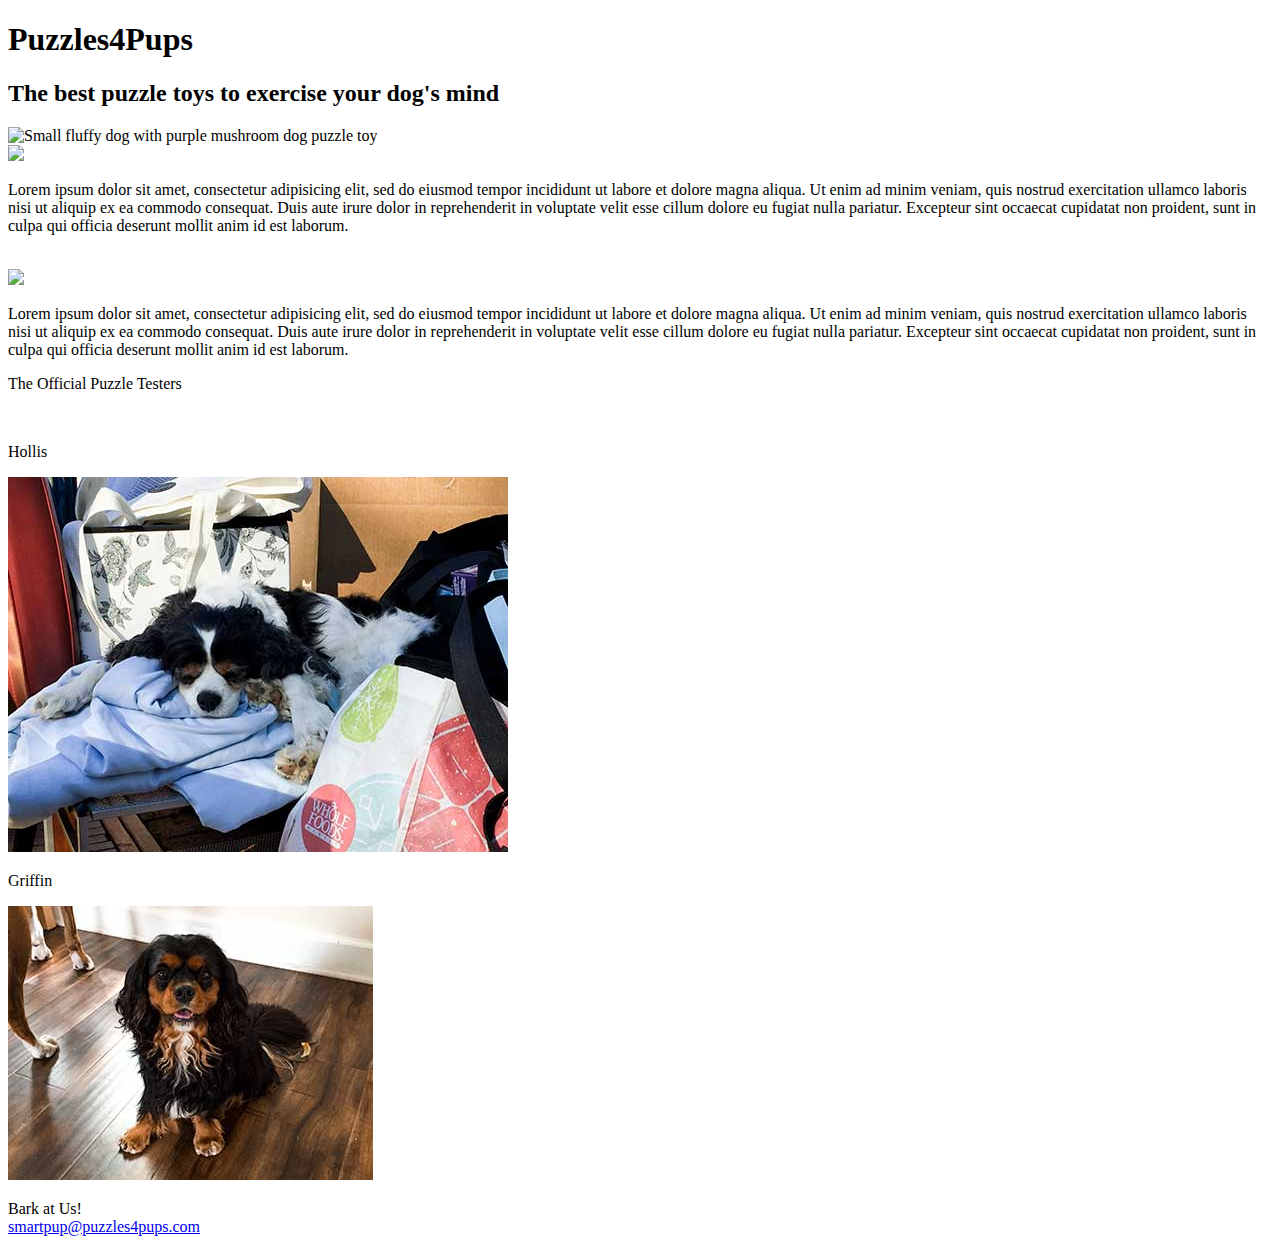
==== unit_5/index.html @ be7b363b "aside photos plus article text" ====
<!DOCTYPE html>
<html>
<head>
	<title>Puzzles4Pups</title>
	<link rel="stylesheet" type="text/css" href="css/style.css">
	
</head>
<body>
	<div class= "wrapper">
	<header>
		<h1>Puzzles4Pups</h1>
		<h2>The best puzzle toys to exercise your dog's mind</h2>
	</header>
	<nav>
		<img src="images/mushroomdog.jpg"
		 alt="Small fluffy dog with purple mushroom dog puzzle toy"
		 title="Griffin with Magic Mushroom">
	</nav>
	<section class="article_space">
		<article id="article_1">
			<img src="#">
			<p> Lorem ipsum dolor sit amet, consectetur adipisicing elit, sed do eiusmod
			tempor incididunt ut labore et dolore magna aliqua. Ut enim ad minim veniam,
			quis nostrud exercitation ullamco laboris nisi ut aliquip ex ea commodo
			consequat. Duis aute irure dolor in reprehenderit in voluptate velit esse
			cillum dolore eu fugiat nulla pariatur. Excepteur sint occaecat cupidatat non
			proident, sunt in culpa qui officia deserunt mollit anim id est laborum.</p>
		</article>

		<br>

		<article id="article_2">
			<img src="#">
			<p> Lorem ipsum dolor sit amet, consectetur adipisicing elit, sed do eiusmod
			tempor incididunt ut labore et dolore magna aliqua. Ut enim ad minim veniam,
			quis nostrud exercitation ullamco laboris nisi ut aliquip ex ea commodo
			consequat. Duis aute irure dolor in reprehenderit in voluptate velit esse
			cillum dolore eu fugiat nulla pariatur. Excepteur sint occaecat cupidatat non
			proident, sunt in culpa qui officia deserunt mollit anim id est laborum.</p>
		</article>

	</section>
	<aside>
		<p>The Official Puzzle Testers</p>
		<br>
			<p>Hollis</p>
			<img src="images/dog_1.jpg"
			alt="Our first tester- Hollis"
			title="Hollis Sleeping">
		<br>
			<p>Griffin</p>
			<img src="images/dog_2.jpg"
			alt="Our second tester- Griffin"
			title="Griffin Smile">
	</aside>


	<footer>
		<p>Bark at Us!<br>
			<a href="mailto:smartpup@puzzles4pups.com">smartpup@puzzles4pups.com </a>
		</p>
	</footer>
	</div>
</body>
</html>
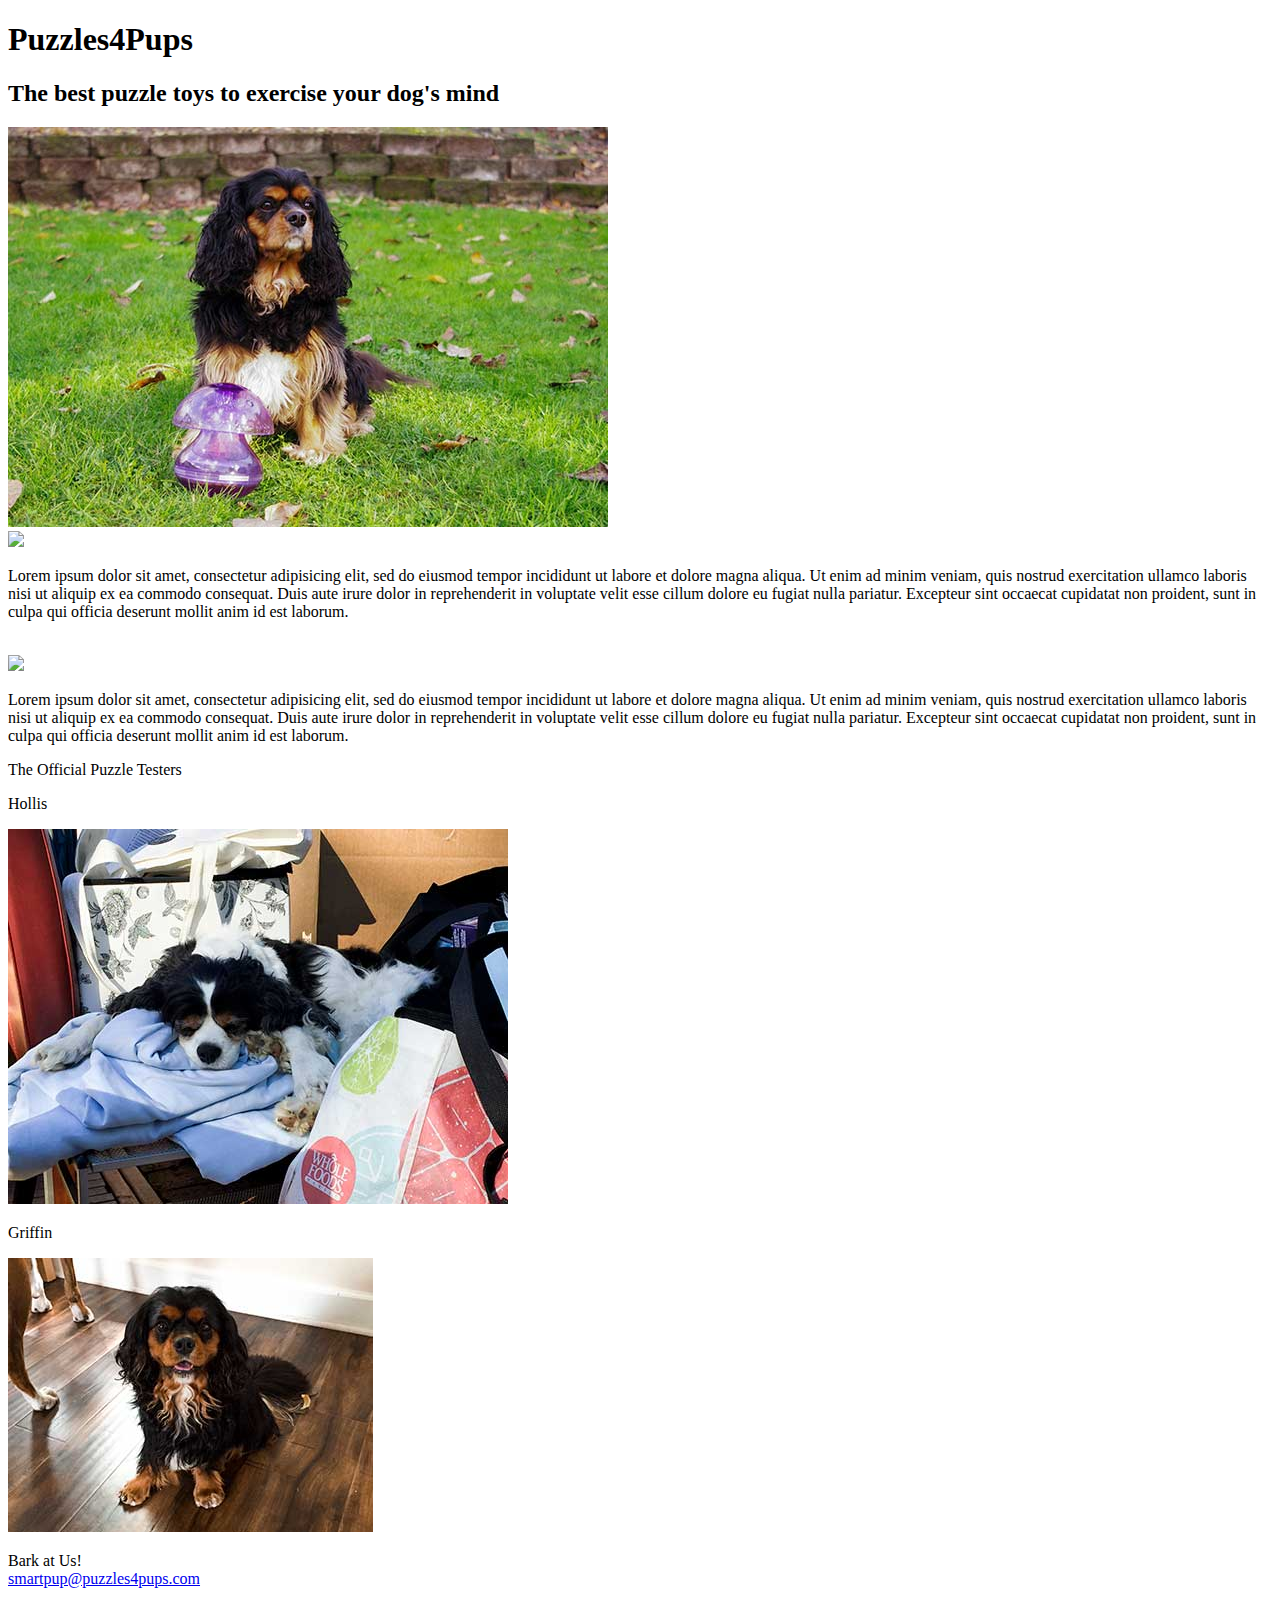
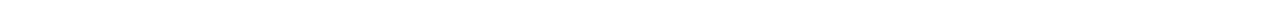
==== commit 8bafb250: "remove pagebreak" ====
--- a/unit_5/index.html
+++ b/unit_5/index.html
@@ -42,12 +42,10 @@
 	</section>
 	<aside>
 		<p>The Official Puzzle Testers</p>
-		<br>
 			<p>Hollis</p>
 			<img src="images/dog_1.jpg"
 			alt="Our first tester- Hollis"
 			title="Hollis Sleeping">
-		<br>
 			<p>Griffin</p>
 			<img src="images/dog_2.jpg"
 			alt="Our second tester- Griffin"
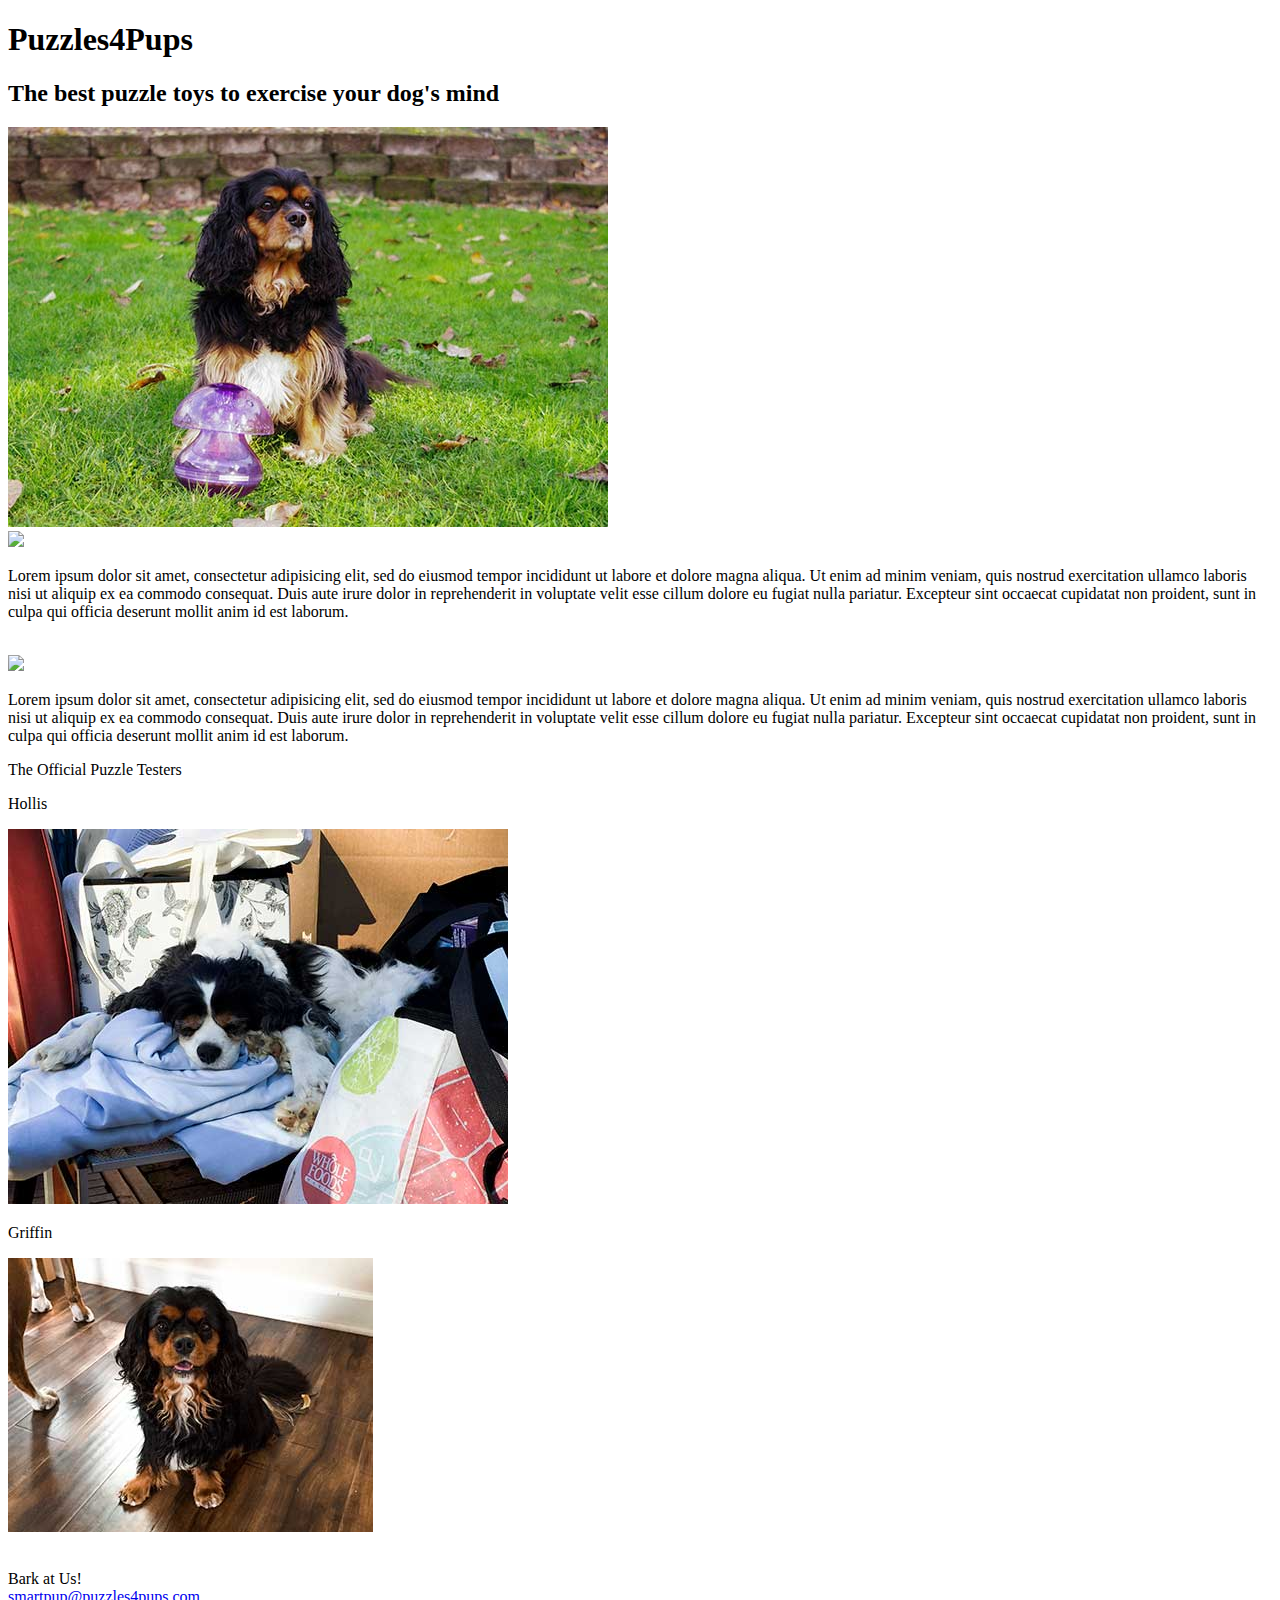
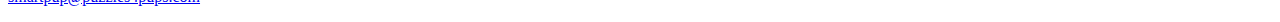
==== commit 47e92421: "check2" ====
--- a/unit_5/index.html
+++ b/unit_5/index.html
@@ -51,7 +51,7 @@
 			alt="Our second tester- Griffin"
 			title="Griffin Smile">
 	</aside>
-
+<br>
 
 	<footer>
 		<p>Bark at Us!<br>
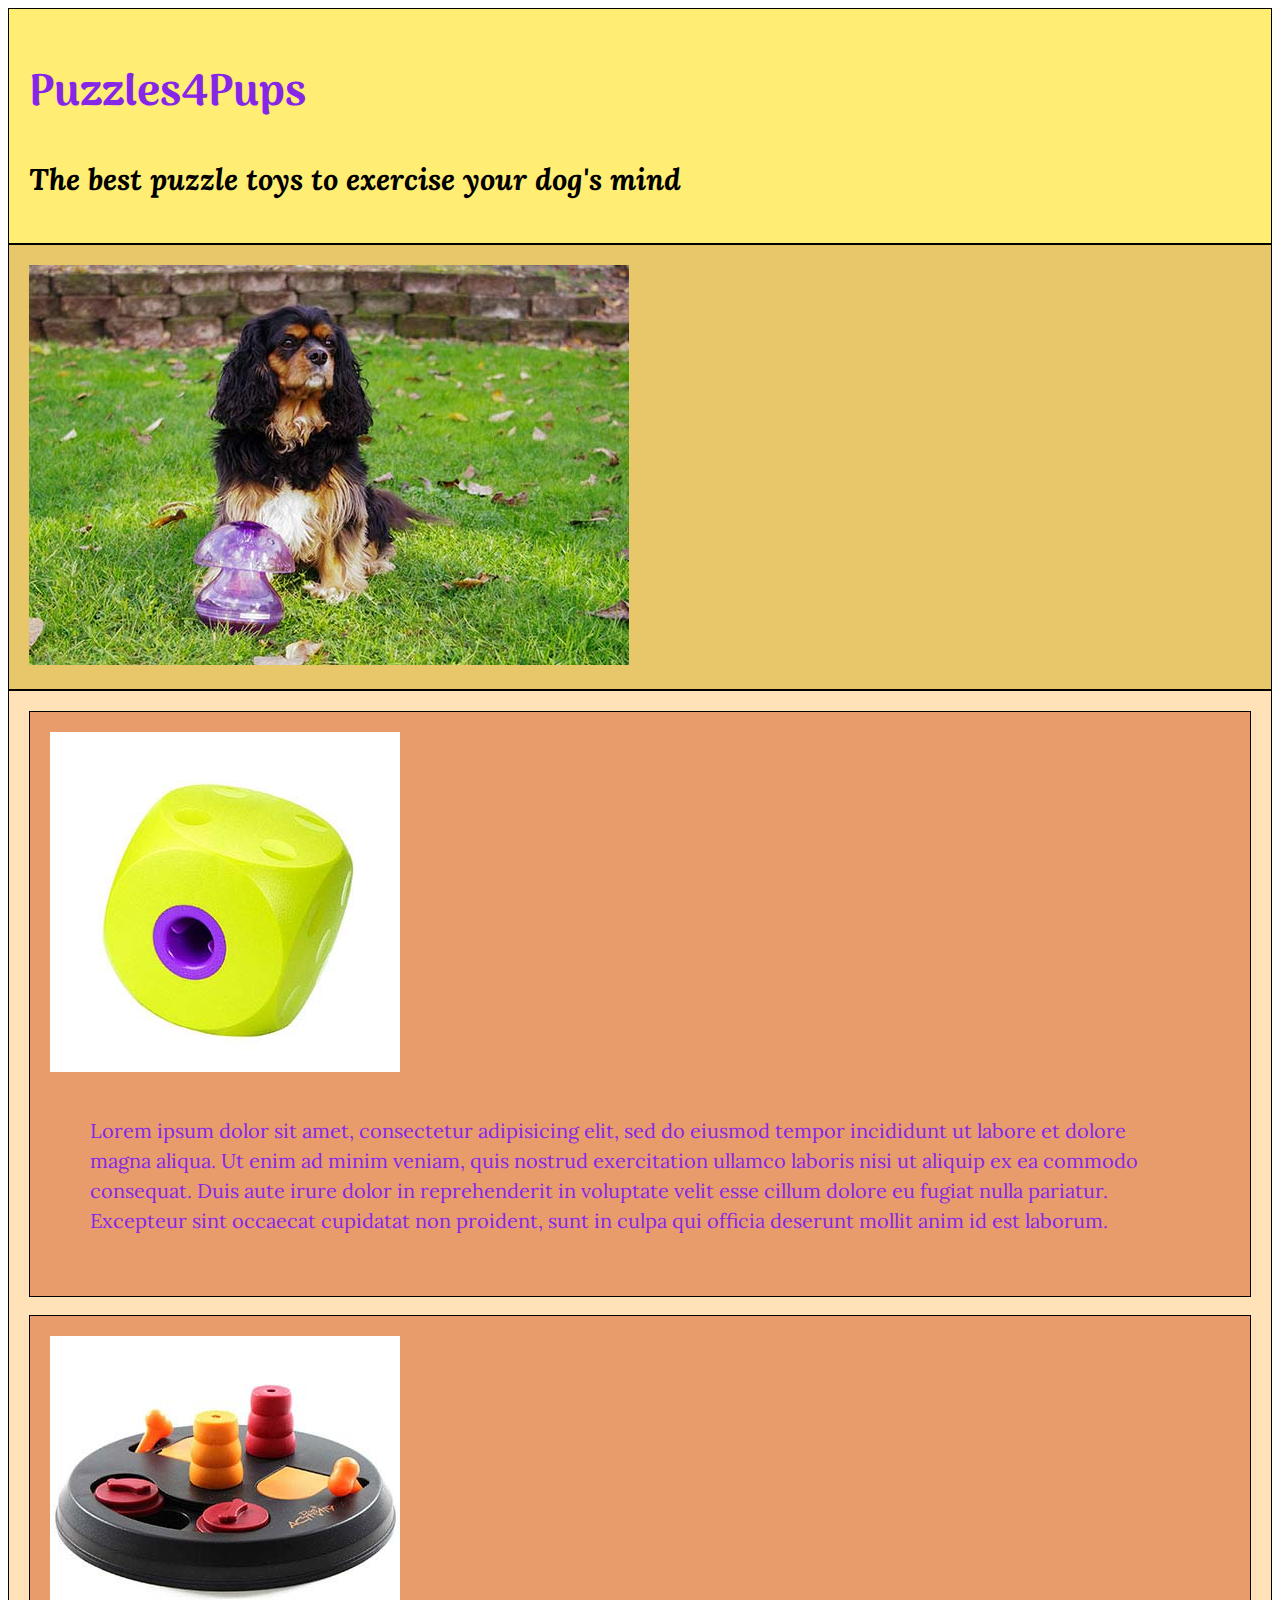
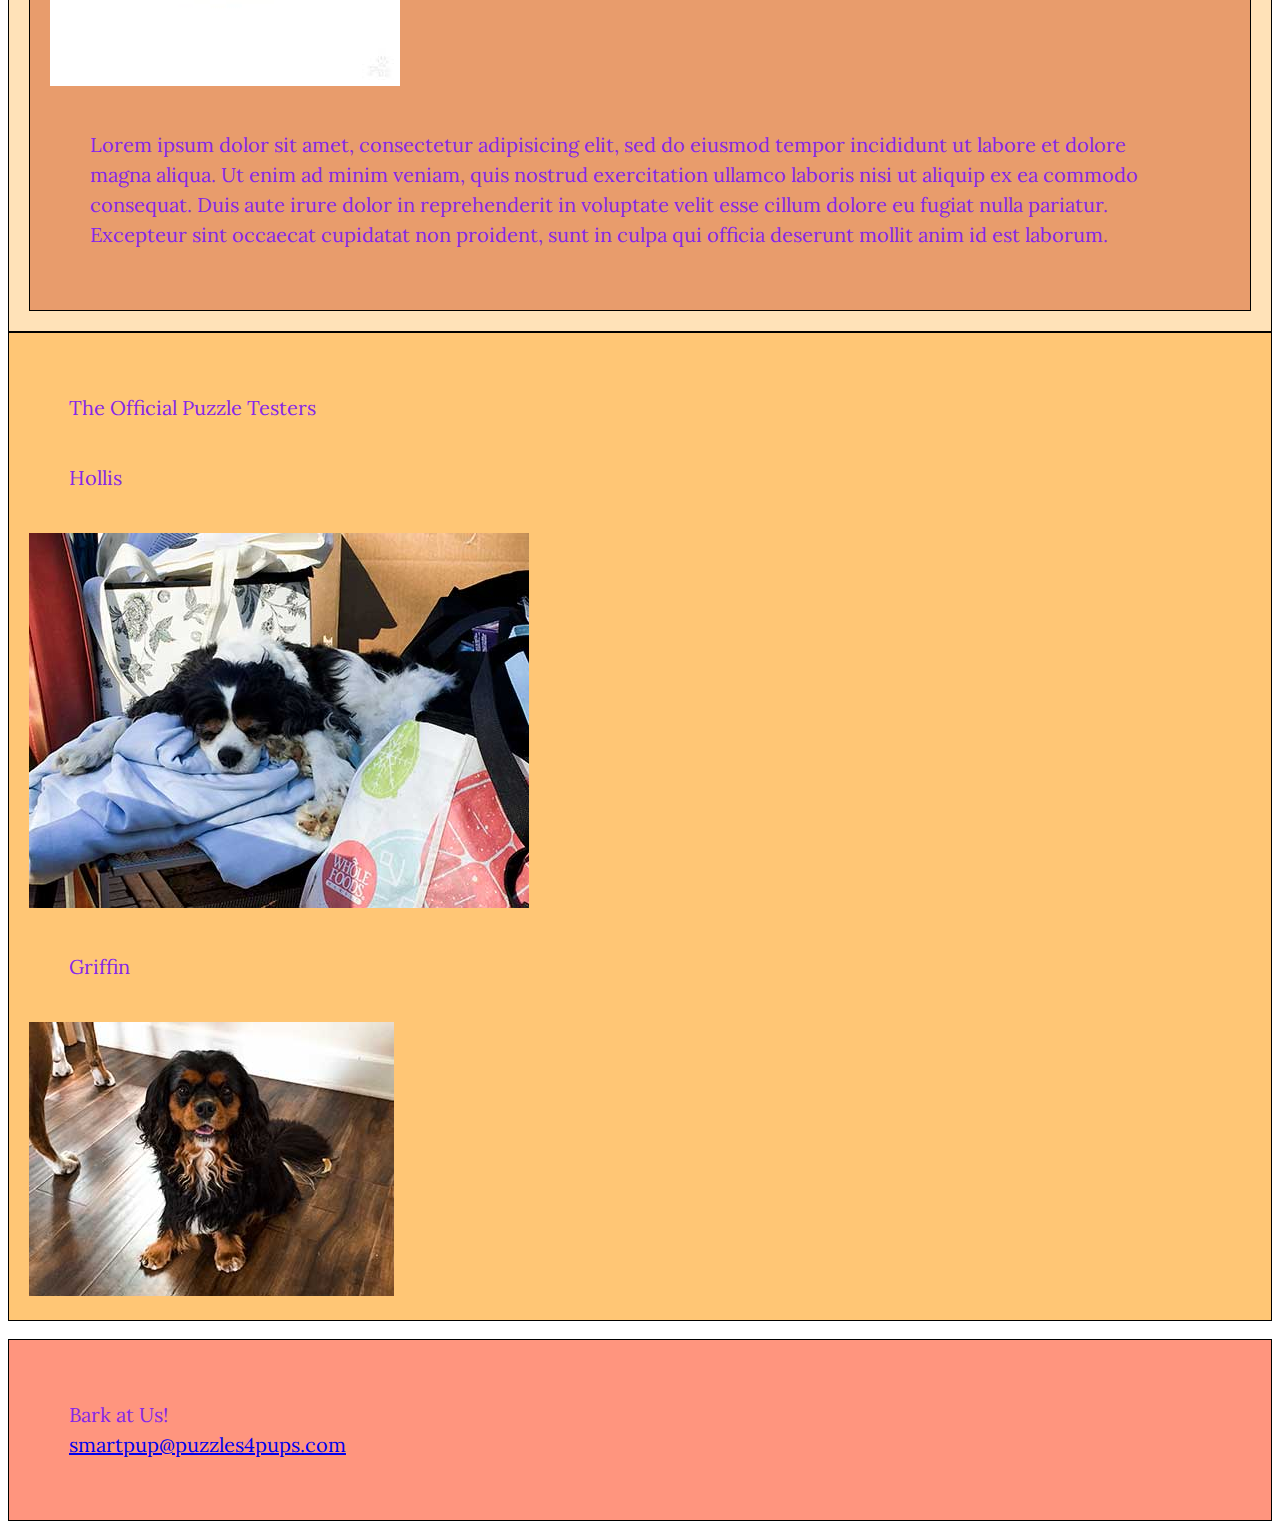
==== commit 71032190: "toy pictures" ====
--- a/unit_5/index.html
+++ b/unit_5/index.html
@@ -18,7 +18,7 @@
 	</nav>
 	<section class="article_space">
 		<article id="article_1">
-			<img src="#">
+			<img src="images/buster_cube.jpg">
 			<p> Lorem ipsum dolor sit amet, consectetur adipisicing elit, sed do eiusmod
 			tempor incididunt ut labore et dolore magna aliqua. Ut enim ad minim veniam,
 			quis nostrud exercitation ullamco laboris nisi ut aliquip ex ea commodo
@@ -30,7 +30,7 @@
 		<br>
 
 		<article id="article_2">
-			<img src="#">
+			<img src="images/flip_board.jpg">
 			<p> Lorem ipsum dolor sit amet, consectetur adipisicing elit, sed do eiusmod
 			tempor incididunt ut labore et dolore magna aliqua. Ut enim ad minim veniam,
 			quis nostrud exercitation ullamco laboris nisi ut aliquip ex ea commodo
--- a/unit_5/css/style.css
+++ b/unit_5/css/style.css
@@ -0,0 +1,67 @@
+@import url('https://fonts.googleapis.com/css?family=Eczar');
+@import url('https://fonts.googleapis.com/css?family=Arimo');
+@import url('https://fonts.googleapis.com/css?family=Lora');
+@import url('https://fonts.googleapis.com/css?family=Arima+Madurai');
+
+header{
+	background-color: #FFED74;
+	border: 1px black solid;
+	padding: 20px;
+}
+
+nav {
+	background-color: #E8C66A;
+	border: 1px black solid;
+	padding: 20px;
+}
+
+aside {
+	background-color: #FFC675;
+	border: 1px black solid;
+	padding: 20px;
+}
+
+article {
+	background-color: #E89C6C;
+	border: 1px black solid;
+	padding: 20px;
+}
+
+footer {
+	background-color:#FF957E;
+	border: 1px black solid;
+	padding: 20px;
+}
+
+section {
+	background-color: #FFE2B8;
+	border: 1px black solid;
+	padding: 20px;
+}
+
+h1 {
+	color:#8627E8;
+	font-family: 'Arima Madurai', cursive;
+	font-size: 44px;
+}
+
+h2 {
+	font-family: Lora, serif;
+	font-style: italic;
+	font-size: 30px;
+}
+
+p {
+	color:#8627E8;
+	font-family: Lora, serif;
+	font-size: 20px;
+	line-height: 1.5em;
+	margin: 2em;
+}
+
+
+a{
+
+
+}
+
